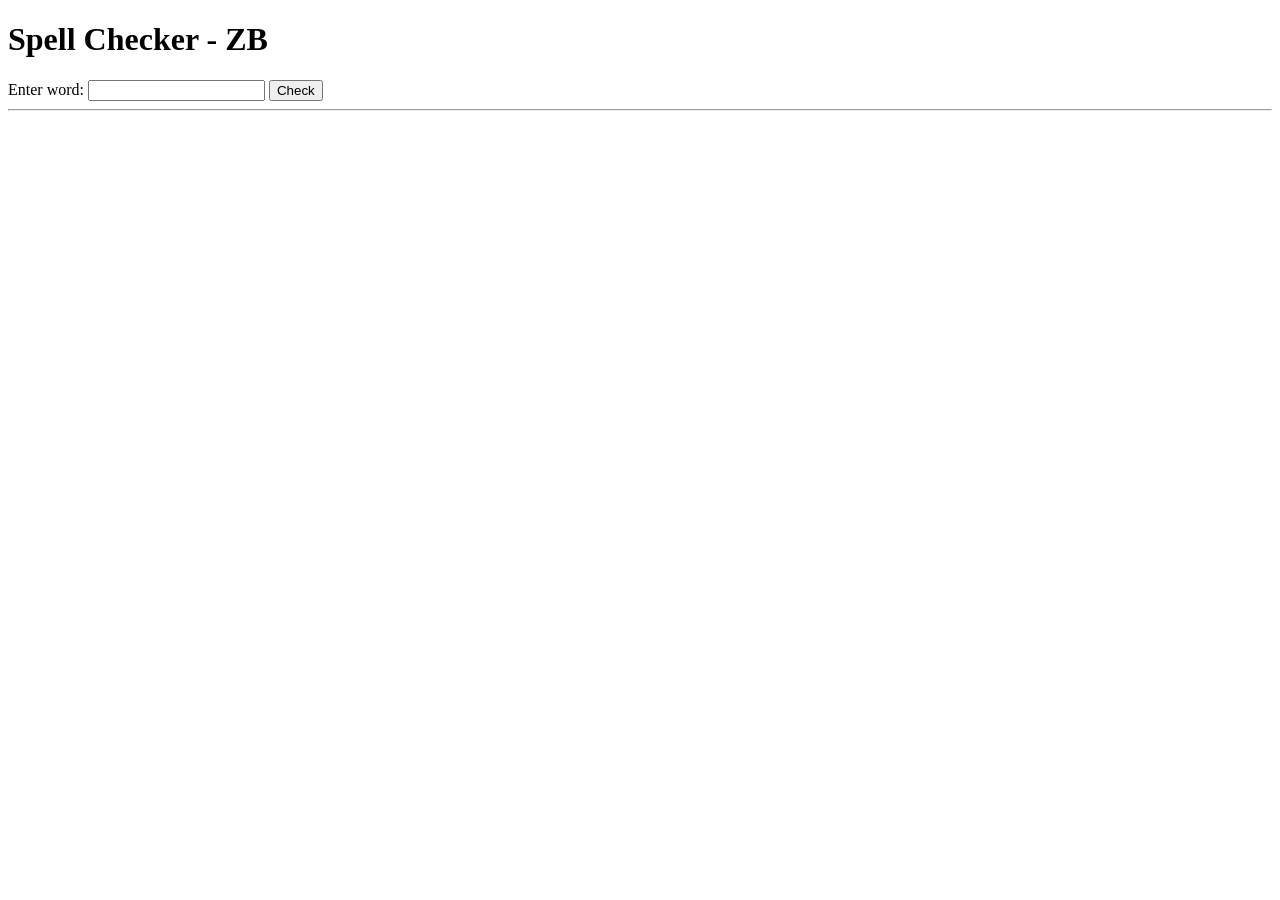
==== spellCheck.html @ 0c249487 "added Spell Checker HTML file" ====
<!DOCTYPE html>
<html lang="en">
<head>
    <meta charset="UTF-8">
    <meta name="viewport" content="width=device-width, initial-scale=1.0">
    <title>Spell Checker</title>
    <script>
        // Define vowels for easy checking
        const vowels = new Set(['a', 'e', 'i', 'o', 'u']);

        // Function to check if a character is a vowel
        function isVowel(char) {
            return vowels.has(char.toLowerCase());
        }

        // Function to calculate the penalty for aligning two characters
        function calcPen(c1, c2) {
            // If both are the same (exact match)
            if (c1 === c2) {
                return 0;  // No penalty for exact match
            }

            // If one is a gap (represented by '-')
            if (c1 === '-' || c2 === '-') {
                return 2;  // Gap penalty
            }

            // If both are consonants or both are vowels (consonant/consonant or vowel/vowel mismatch)
            if ((isVowel(c1) && isVowel(c2)) || (!isVowel(c1) && !isVowel(c2))) {
                return 1;  // Mismatch penalty for consonant/consonant or vowel/vowel
            }

            // If one is a vowel and the other is a consonant (vowel/consonant mismatch)
            return 3;  // Mismatch penalty for vowel/consonant
        }

        // Function to compute the optimal alignment score using dynamic programming
        function computeAlignmentScore(str1, str2) {
            const m = str1.length;
            const n = str2.length;

            // Initialize the DP matrix (m+1 x n+1) and call it 'opt'
            const opt = Array(m + 1).fill().map(() => Array(n + 1).fill(0));

            // Initialize the first row and first column with gap penalties
            for (let i = 1; i <= m; i++) {
                opt[i][n] = opt[i - 1][n] + 2; // Gap penalty for str1
            }
            for (let j = 1; j <= n; j++) {
                opt[0][j] = opt[0][j - 1] + 2; // Gap penalty for str2
            }

            // Fill the DP table (opt matrix)
            for (let i = 1; i <= m; i++) {
                for (let j = 1; j <= n; j++) {
                    const matchPenalty = calcPen(str1[i - 1], str2[j - 1]);
                    opt[i][j] = Math.min(
                        opt[i - 1][j - 1] + matchPenalty, // Substitution or match
                        opt[i - 1][j] + 2,                 // Deletion (gap in str2)
                        opt[i][j - 1] + 2                  // Insertion (gap in str1)
                    );
                }
            }

            return opt[m][n];  // The optimal alignment score is in the top-right corner
        }

        // Function to handle form submission and compute closest words
        function findClosestWords() {
            const myWord = document.getElementById('myWord').value;  // Renamed input variable
            const dictionary = ["apple", "banana", "grape", "orange", "pear", "kiwi", "mango", "peach", "apricot", "cherry", "plum", "melon"];
            const distances = [];

            // Calculate the penalty score between myWord and each word in the dictionary
            for (let i = 0; i < dictionary.length; i++) {
                const distance = computeAlignmentScore(myWord, dictionary[i]);
                distances.push({ word: dictionary[i], distance: distance });
            }

            // Sort the words by the smallest penalty score
            distances.sort((a, b) => a.distance - b.distance);

            // Show the top 10 closest words
            const resultDiv = document.getElementById('result');
            resultDiv.innerHTML = '<h3>Closest Words:</h3>';
            const limit = Math.min(distances.length, 10);
            for (let i = 0; i < limit; i++) {
                resultDiv.innerHTML += `<p>${distances[i].word} (Penalty: ${distances[i].distance})</p>`;
            }
        }
    </script>
</head>
<body>
    <h1>Spell Checker - ZB</h1>
    <form onsubmit="event.preventDefault(); findClosestWords();">
        <label for="myWord">Enter word:</label>  <!-- Renamed input ID -->
        <input type="text" id="myWord" required>  <!-- Renamed input ID -->
        <button type="submit">Check</button>
    </form>
	<hr>
    <div id="result"></div>
</body>
</html>
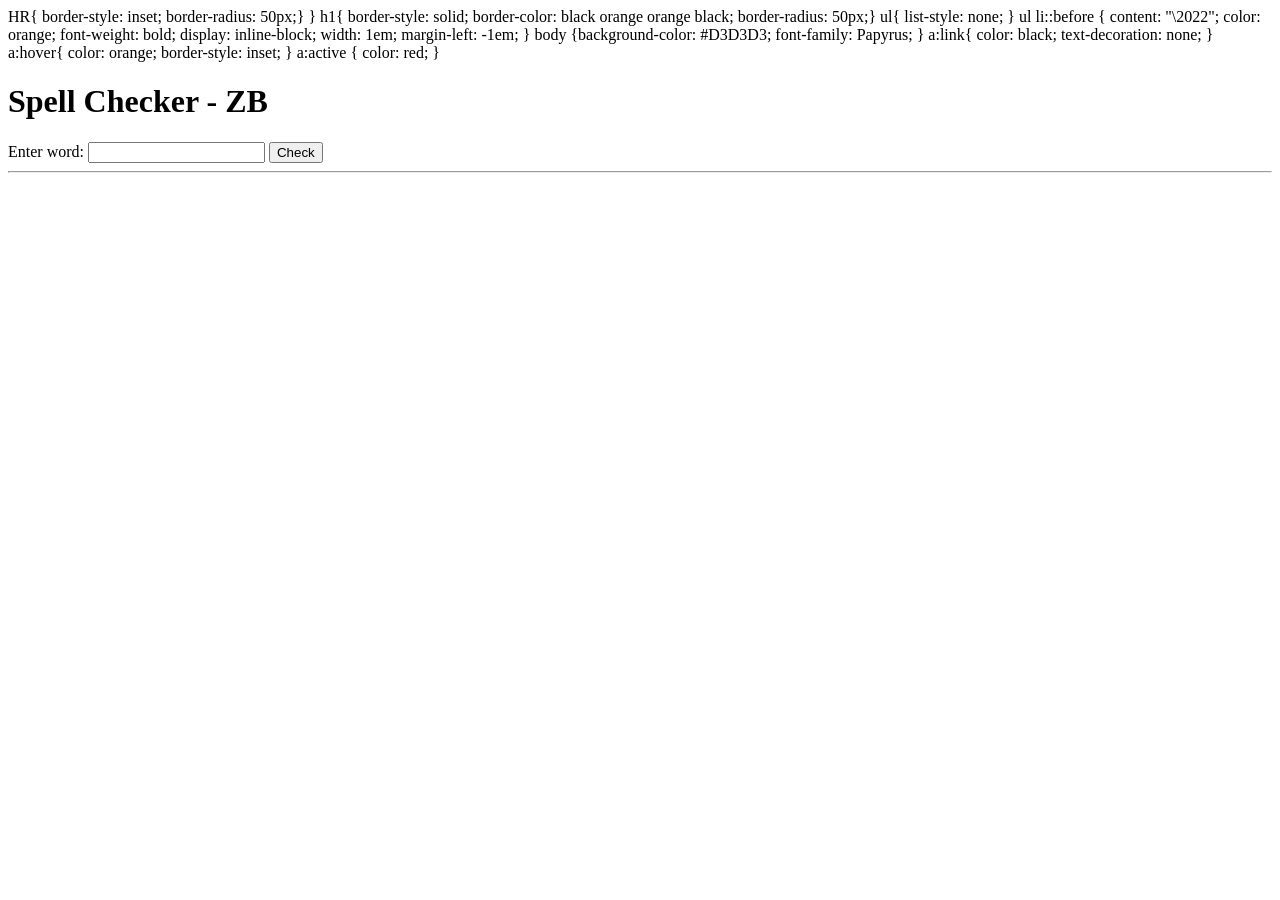
==== commit 882dd354: "Update spellCheck.html" ====
--- a/spellCheck.html
+++ b/spellCheck.html
@@ -4,6 +4,49 @@
     <meta charset="UTF-8">
     <meta name="viewport" content="width=device-width, initial-scale=1.0">
     <title>Spell Checker</title>
+	HR{
+  border-style: inset;
+  border-radius: 50px;}
+}
+h1{
+  border-style: solid;
+  border-color: black orange orange black;
+  border-radius: 50px;}
+ul{
+  list-style: none;
+}
+
+ul li::before {
+  content: "\2022";
+  color: orange;
+  font-weight: bold;
+  display: inline-block; 
+  width: 1em;
+  margin-left: -1em;
+
+}
+
+   body {background-color: #D3D3D3;
+   font-family: Papyrus;
+   }
+
+  a:link{
+    color: black;
+    text-decoration: none;
+
+
+
+  }
+  a:hover{
+      color: orange;
+      border-style: inset;
+
+
+
+   }
+  a:active {
+  color: red;
+}
     <script>
         // Define vowels for easy checking
         const vowels = new Set(['a', 'e', 'i', 'o', 'u']);
@@ -100,4 +143,4 @@
 	<hr>
     <div id="result"></div>
 </body>
-</html>+</html>
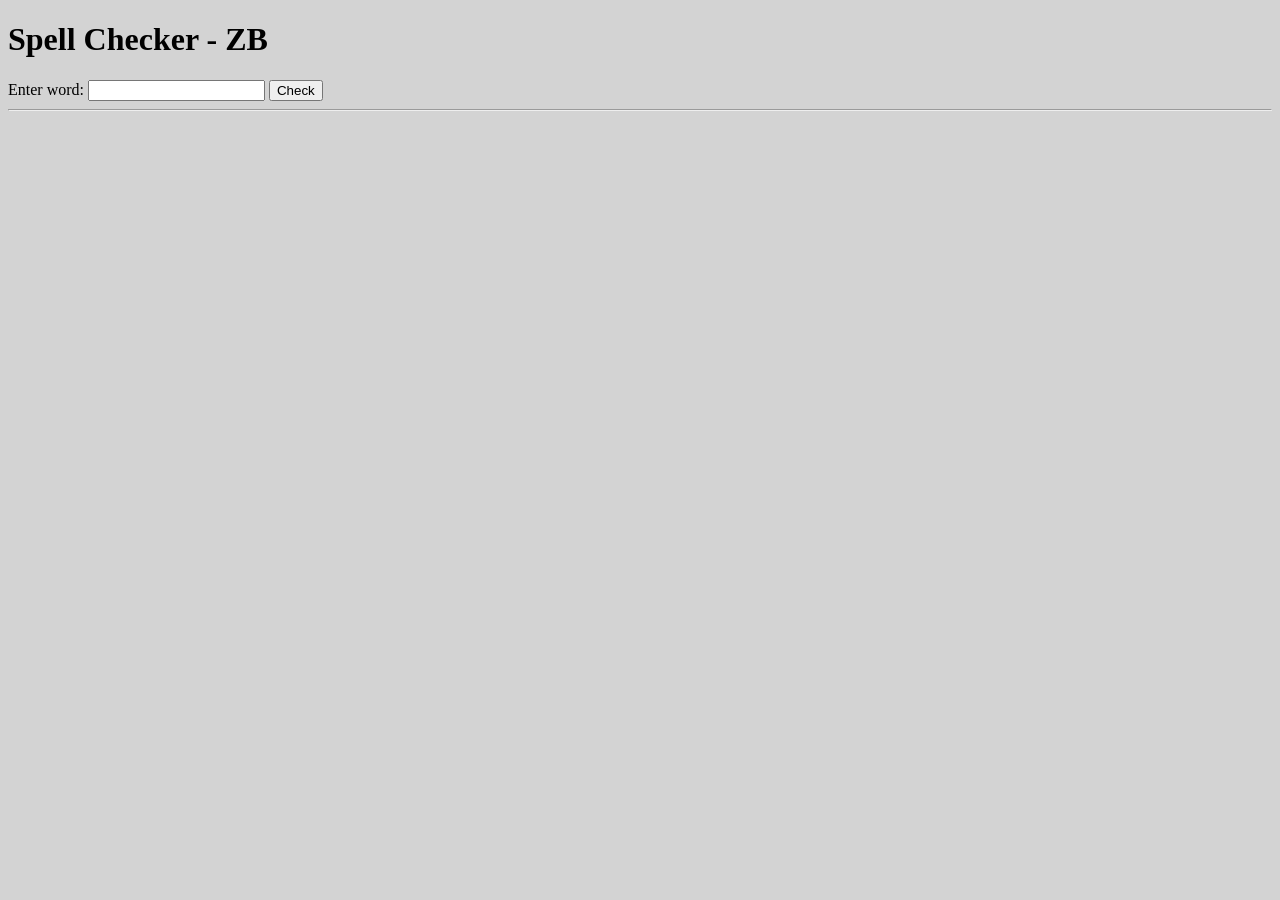
==== commit 753a1453: "Update spellCheck.html" ====
--- a/spellCheck.html
+++ b/spellCheck.html
@@ -4,6 +4,7 @@
     <meta charset="UTF-8">
     <meta name="viewport" content="width=device-width, initial-scale=1.0">
     <title>Spell Checker</title>
+    <style>
 	HR{
   border-style: inset;
   border-radius: 50px;}
@@ -47,6 +48,7 @@
   a:active {
   color: red;
 }
+    </style>
     <script>
         // Define vowels for easy checking
         const vowels = new Set(['a', 'e', 'i', 'o', 'u']);
